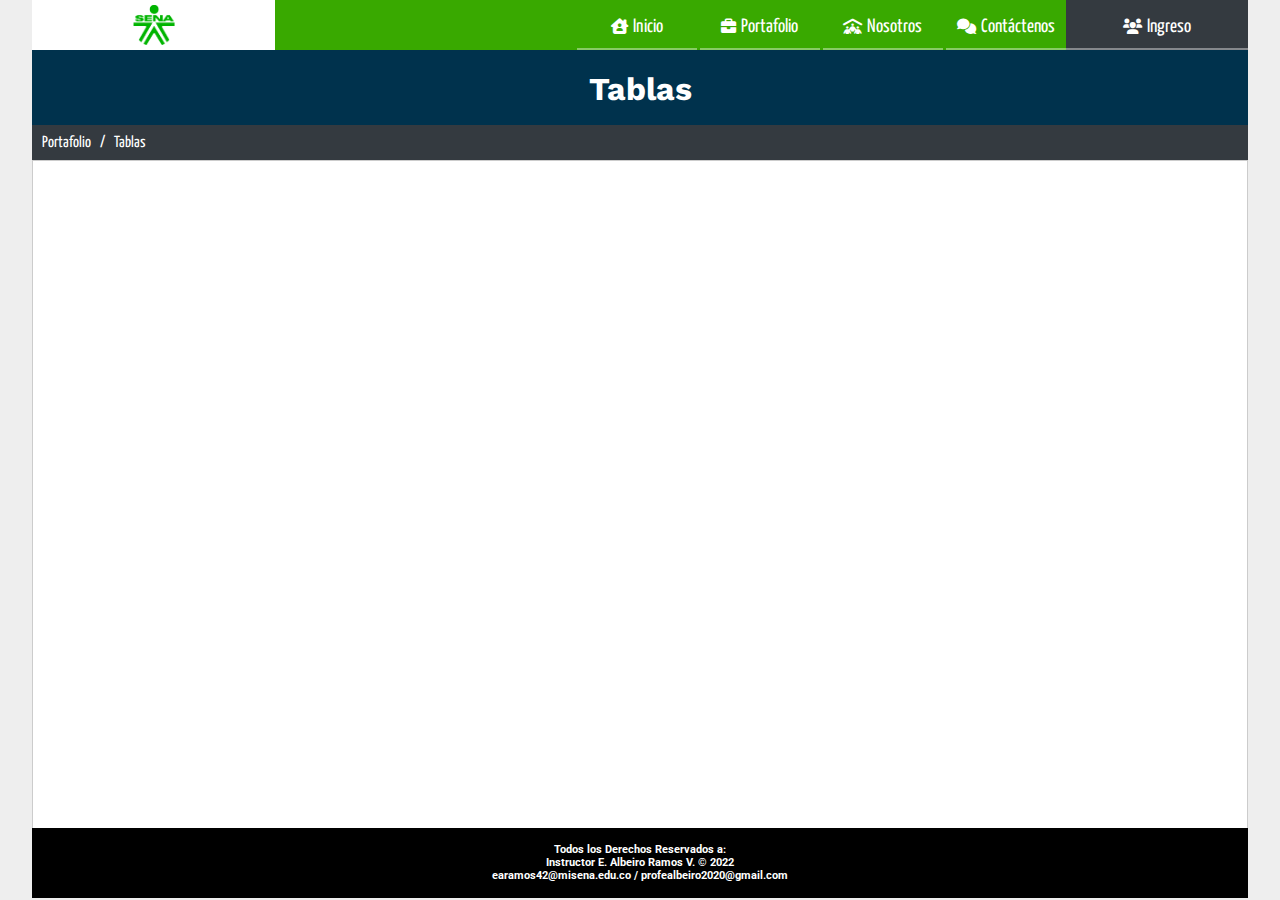
==== pages/tables.html @ 94cd0a86 "Modelo de Cajas" ====
<!DOCTYPE html>
<html lang="en">

<head>
    <meta charset="UTF-8">
    <meta http-equiv="X-UA-Compatible" content="IE=edge">
    <meta name="viewport" content="width=device-width, initial-scale=1.0">
    <!-- Título Navegador -->
    <title>Empresa</title>
    <link rel="shortcut icon" href="../assets/img/Sena-Logo-Fondo-Verde.jpg">
    <!-- Estilos -->
    <link rel="stylesheet" href="../assets/css/all.min.css">
    <link rel="stylesheet" href="../assets/css/styles_model_box.css">
</head>

<body>
    <!-- Contenedor -->
    <div class="contenedor">
        <!-- Navegador -->
        <nav>
            <!-- Logo -->
            <div class="logo color-blanco">
                <div class="imagen">
                    <img src="../assets/img/logo-sena-verde-png-sin-fondo.png" alt="logo-sena" title="logo-sena">
                </div>
            </div>
            <!-- menú -->
            <div class="menu color-verde">
                <div class="navegador">
                    <ul>
                        <li><a href="../index.html#"><i class="fa-solid fa-house-chimney-user"></i>Inicio</a></li>
                        <li><a href="../index.html#portafolio"><i class="fa-solid fa-briefcase"></i>Portafolio</a>
                            <ul>
                                <li><a href="../index.html#portafolio">Tablas</a>
                                    <ul>
                                        <li><a href="">Ejemplo1</a></li>
                                        <li><a href="">Ejemplo2</a></li>
                                        <li><a href="">Ejemplo3</a></li>
                                    </ul>
                                </li>
                                <li><a href="../index.html#portafolio">Alertas</a>
                                    <ul>
                                        <li><a href="">Ejemplo1</a></li>
                                        <li><a href="">Ejemplo2</a></li>
                                        <li><a href="">Ejemplo3</a></li>
                                    </ul>
                                </li>
                                <li><a href="../index.html#portafolio">Filtros</a>
                                    <ul>
                                        <li><a href="">Ejemplo1</a></li>
                                        <li><a href="">Ejemplo2</a></li>
                                        <li><a href="">Ejemplo3</a></li>
                                    </ul>
                                </li>
                            </ul>
                        </li>
                        <li><a href="../index.html#nosotros"><i class="fa-solid fa-people-roof"></i>Nosotros</a>
                            <ul>
                                <li><a href="../index.html#nosotros">Gráficos</a>
                                    <ul>
                                        <li><a href="">Ejemplo1</a></li>
                                        <li><a href="">Ejemplo2</a></li>
                                        <li><a href="">Ejemplo3</a></li>
                                    </ul>
                                </li>
                                <li><a href="../index.html#nosotros">Impresos</a>
                                    <ul>
                                        <li><a href="">Ejemplo1</a></li>
                                        <li><a href="">Ejemplo2</a></li>
                                        <li><a href="">Ejemplo3</a></li>
                                    </ul>
                                </li>
                                <li><a href="../index.html#nosotros">Calendario</a>
                                    <ul>
                                        <li><a href="">Ejemplo1</a></li>
                                        <li><a href="">Ejemplo2</a></li>
                                        <li><a href="">Ejemplo3</a></li>
                                    </ul>
                                </li>
                            </ul>
                        </li>
                        <li><a href="../index.html#contactenos"><i class="fa-solid fa-comments"></i>Contáctenos</a></li>
                    </ul>
                </div>
            </div>
            <!-- ingreso -->
            <div class="ingreso color-gris-sena">
                <div class="navegador">
                    <ul>
                        <li class="m-ingreso"><a href=""><i class="fa-solid fa-users"></i>Ingreso</a>
                            <ul>
                                <li><a href="">Registrarse</a></li>
                                <li><a href="">Iniciar Sesión</a></li>
                            </ul>
                        </li>
                    </ul>
                </div>
            </div>
        </nav>
        <!-- Contenido -->                
        <div class="titulo color-azul-osc">
            <h1>Tablas</h1>
        </div>
        <div class="tope"></div>
        <!-- Migas de Pan "Bread crums" -->
        <div class="migas color-gris-sena">
            <a href="../index.html#portafolio">Portafolio</a>
            <p> &nbsp / &nbsp</p>
            <a href="tables.html">Tablas</a>
        </div>
        <section class="contenido color-blanco borde">

        </section>
        <!-- Pie de Página -->
        <footer class="footer-fijo color-negro">
            <div class="parrafo">
                <p>Todos los Derechos Reservados a:</p>
                <p>Instructor E. Albeiro Ramos V. © 2022</p>
                <p>earamos42@misena.edu.co / profealbeiro2020@gmail.com</p>
            </div>
        </footer>
    </div>
    <!-- Scripts -->
    <script src="assets/js/scripts.js"></script>
</body>

</html>
---- assets/css/styles_model_box.css ----
/* ------------------------------------------------------------------------------------- */
/* ------------------------------------------------------------------------------------- */
/* ---------------------------------- GUÍA DE ESTILO ----------------------------------- */
/* ------------------------------------------------------------------------------------- */
/* ------------------------------------------------------------------------------------- */


/* ------------------------------------------------------------------------------------- */
/* ------------------------------------------------------------------------------------- */
/* 1. COMPONENTES ---------------------------------------------------------------------- */
/*  1.1. General ----------------------------------------------------------------------- */
/*  1.2. Bordes ------------------------------------------------------------------------ */
/*  1.3. Colores ----------------------------------------------------------------------- */
/*  1.4. Tarjeta ----------------------------------------------------------------------- */
/*  1.5. Imágenes ---------------------------------------------------------------------- */
/*  1.6. Texto ------------------------------------------------------------------------- */
/*  1.7. Botón Enlace ------------------------------------------------------------------ */
/*  1.8. Sonidos ----------------------------------------------------------------------- */
/*  1.9. Vídeos ------------------------------------------------------------------------ */
/* 1.10. Objetos ----------------------------------------------------------------------- */
/* 1.11. Iconografía ------------------------------------------------------------------- */
/* 1.12. Navegación -------------------------------------------------------------------- */
/* 1.13. Retorno Inicio ---------------------------------------------------------------- */
/* 1.14. Migas de pan ------------------------------------------------------------------ */
/* 1.15. Contenido --------------------------------------------------------------------- */
/* 1.16. Formularios ------------------------------------------------------------------- */
/* 1.17. Tablas ------------------------------------------------------------------------ */
/* 1.18. Modal ------------------------------------------------------------------------- */
/* 1.19. Plugins ----------------------------------------------------------------------- */
/* 2. LAYOUT: ESCRITORIO Y PORTATIL ---------------------------------------------------- */
/* 2.1. Contenedor --------------------------------------------------------------------- */
/* 2.2. Navegador ---------------------------------------------------------------------- */
/* 2.3. Encabezado y Secciones --------------------------------------------------------- */
/* 2.4. Encabezado --------------------------------------------------------------------- */
/* 2.5. Portafolio --------------------------------------------------------------------- */
/* 2.6. Nosotros ----------------------------------------------------------------------- */
/* 2.7. Contáctenos -------------------------------------------------------------------- */
/* 2.8. Pie de página ------------------------------------------------------------------ */
/* 3. LAYOUT: TABLET ------------------------------------------------------------------- */
/* 4. LAYOUT: CELULAR ------------------------------------------------------------------ */
/* 5. BIBLIOGRAFÍA --------------------------------------------------------------------- */
/* ------------------------------------------------------------------------------------- */
/* ------------------------------------------------------------------------------------- */


/* ------------------------------------------------------------------------------------- */
/* ---------------------------------- 1. COMPONENTES ----------------------------------- */
/* ------------------------------------------------------------------------------------- */

/* ------------------------------------------------------------------------------------- */
/* 1.1. General ------------------------------------------------------------------------ */
/* ------------------------------------------------------------------------------------- */

/* Fuentes: Roboto y Yanone */
@import url('https://fonts.googleapis.com/css2?family=Work+Sans&display=swap');
@import url('https://fonts.googleapis.com/css2?family=Roboto&display=swap');
@import url('https://fonts.googleapis.com/css2?family=Yanone+Kaffeesatz&display=swap');

/* Página Principal */
*{
    box-sizing: border-box;
    margin: 0;
    padding: 0;
}
html{
	scroll-behavior: smooth;
}
body{
    background: #EEE;
    font-family: 'Work Sans', sans-serif;
}


/* ------------------------------------------------------------------------------------- */
/* 1.2. Bordes ------------------------------------------------------------------------- */
/* ------------------------------------------------------------------------------------- */

/* Borde */
.borde{
    border: 1px solid #CCC;
}

/* Borde abajo*/
.borde-abj{
    border-bottom: 1px solid #CCC;
}

/* Borde redondeado arriba */
.borde-redon-arr{
    border-radius: 5px 5px 0 0;
}

/* Borde redondeado abajo */
.borde-redon-abj{
    border-radius: 0 0 5px 5px;
}


/* ------------------------------------------------------------------------------------- */
/* 1.3. Colores ------------------------------------------------------------------------ */
/* ------------------------------------------------------------------------------------- */

/* Sena: Color Verde */
.color-verde{
    background: #39A900;
}

/* Sena: Color Azul Oscuro */
.color-azul-osc{
    background: #00324D;
}

/* Sena: Color Azul Claro */
.color-azul-cla{
    background: #82DEF0;
}

/* Sena: Color Gris */
.color-gris-sena{
    background: #343A40;
}
/* Color blanco */
.color-blanco{
    background: #FFF;
}

/* Color gris claro */
.color-gris-cla{
    background: #BBB;
}

/* Color gris oscuro */
.color-gris-osc{
    background: #777;
}

/* Color negro */
.color-negro{
    background: #000;
}


/* ------------------------------------------------------------------------------------- */
/* 1.4. Tarjeta ------------------------------------------------------------------------ */
/* ------------------------------------------------------------------------------------- */
.tarjeta{
    width: 100%;
    height: 100%;
    padding: 10px;
}


/* ------------------------------------------------------------------------------------- */
/* 1.5. Imágenes ----------------------------------------------------------------------- */
/* ------------------------------------------------------------------------------------- */

/* Imágenes */
.imagen{
    width: 100%;
    height: 100%;
    position: relative;
    text-align: center;
    padding: 5px;
}
.imagen img{    
    width: auto;
    height: 70%;
    padding: 5px;
    position: absolute;
    top: 50%;
    left: 50%;
    transform: translate(-50%, -50%);
}


/* ------------------------------------------------------------------------------------- */
/* 1.6. Texto -------------------------------------------------------------------------- */
/* ------------------------------------------------------------------------------------- */

/* Títulos */
.titulo{
    height: 75px;    
    line-height: 75px;
    text-align: center;    
    color: #FFF;
    font-family: 'Work Sans', sans-serif;
    clear: both;
}
.titulo h1{
    line-height: 1;
    display: inline-block;
    vertical-align: middle;
}

/* Subtítulos */
.subtitulo{
    height: 50px;
    line-height: 50px;
    text-align: center;    
    font-family: 'Yanone Kaffeesatz', sans-serif;
}
.subtitulo h2{
    line-height: 1;
    display: inline-block;
    vertical-align: middle;
}

/* Párrafos */
.parrafo{    
    font-size: 0.9em;
    padding: 15px;
    text-align: justify;
    font-family: 'Roboto', sans-serif;    
}
.parrafo p{
    margin-bottom: 15px;
}


/* ------------------------------------------------------------------------------------- */
/* 1.7. Botón Enlace ------------------------------------------------------------------- */
/* ------------------------------------------------------------------------------------- */

/* Ver */
.ver{
    width: 100%;    
    height: 50px;    
    text-align: center;
    padding: 5px;    
}
.ver a{    
    display: block;
    width: 50%;
    height: 100%;
    padding: 12px;
    margin: auto;
    text-decoration: none;
    color: #FFF;
    border-radius: 5px;
    font-family: 'Yanone Kaffeesatz', sans-serif;
}
.ver a:hover{
    background: #00324D;
}


/* ------------------------------------------------------------------------------------- */
/* 1.8. Sonidos ------------------------------------------------------------------------ */
/* ------------------------------------------------------------------------------------- */

.sonido{
    width: 100%;
    height: 70%;
    padding: 10px;
}


/* ------------------------------------------------------------------------------------- */
/* 1.9. Vídeos ------------------------------------------------------------------------- */
/* ------------------------------------------------------------------------------------- */

.video{
    width: 100%;
    height: 100%;
    padding: 10px;
}


/* ------------------------------------------------------------------------------------- */
/* 1.10. Objetos ----------------------------------------------------------------------- */
/* ------------------------------------------------------------------------------------- */

iframe{
    width: 100%;
    height: 100%;
    padding: 10px;
    border: 0;
}


/* ------------------------------------------------------------------------------------- */
/* 1.11. Iconografía ------------------------------------------------------------------- */
/* ------------------------------------------------------------------------------------- */

/* Información Básica */
.info-basica{
    width: 100%;
    height: 70%;    
}

/* Social Media */
.social-media{
    width: 100%;
    height: 30%;
    padding: 8px 80px;    
}
.social-media div{
    width: 20%;
    height: 100%;    
    text-align: center;
    float: left;
    position: relative;
    font-size: 2.5em;
}
.social-media a{
    display: block;
    position: absolute;
    top: 8%;
    left: 32%;
    text-decoration: none;
    color: #39A900;
}
.social-media a:hover{
    color: #00324D;
}


/* ------------------------------------------------------------------------------------- */
/* 1.12. Navegación -------------------------------------------------------------------- */
/* ------------------------------------------------------------------------------------- */

/* Navegación */
.navegador{
    width: 100%;
    height: 100%;    
    font-family: 'Yanone Kaffeesatz', sans-serif;
    font-size: 1.2em;
}

.navegador i{    
    margin-right: 5px;    
    font-size: 0.8em;    
}

/* Nivel 1 */
.navegador>ul{
    list-style: none;
    text-align: right;    
}
.navegador>ul>li{
    width: 120px;
    height: 100%;
    line-height: 41px;
    display: inline-block;
    text-align: center;
}
.navegador ul li a{
    padding-top: 7px;    
    display: block;    
    text-decoration: none;
    color: #FFF;    
    border-bottom: 2px solid rgba(255, 255, 255, 0.4);
}
.navegador ul li a:hover{
    background: rgba(255, 255, 255, 0.3);
}
.navegador ul li:hover>ul{
    display: block;
}
.navegador .m-ingreso{
    width: 100%;
}

/* Nivel 2 */
.navegador li ul{
    width: 120px;
    list-style: none;
    position: absolute;
    background: #39A900;    
    display: none;
}
.navegador .m-ingreso ul{
    width: 14.2%;
    list-style: none;
    position: absolute;
    background: #00324D;    
    display: none;
}
.navegador li ul li{
    position: relative;    
}

/* Nivel 3 */
.navegador li ul li ul{
    left: 121px;
    top: 3px;
}


/* ------------------------------------------------------------------------------------- */
/* 1.13. Retorno inicio ---------------------------------------------------------------- */
/* ------------------------------------------------------------------------------------- */
.boton-retorno{
    position: fixed;
	bottom: 15px;
	right: 45px;
	font-size: 2.5em;
    color: #343A40;
}
.boton-retorno:hover{
    color: #39A900;
}


/* ------------------------------------------------------------------------------------- */
/* 1.14. Migas de Pan ------------------------------------------------------------------ */
/* ------------------------------------------------------------------------------------- */
.migas{
    width: 100%;
    padding: 10px;
    font-family: 'Yanone Kaffeesatz', sans-serif;    
}
.migas a,
.migas p{
    display: inline;
    color: #FFF;
}
.migas a{
    text-decoration: none;
}


/* ------------------------------------------------------------------------------------- */
/* 1.15. Contenido ------------------------------------------------------------------ */
/* ------------------------------------------------------------------------------------- */

.contenido{
    position: absolute;
    width: auto;
    height: auto;
    left: 2.5%;
    right: 2.5%;
    top: 160px;
    bottom: 70px;
}

/* ------------------------------------------------------------------------------------- */
/* 1.16. Formularios ------------------------------------------------------------------- */
/* ------------------------------------------------------------------------------------- */

/* Formulario */
.form{
    position: relative;
    width: 100%;
    height: 100%;
    padding: 10px;
    font-family: 'Yanone Kaffeesatz', sans-serif;
}
.form-subtitulo{        
    width: 100%;
    height: 50px;
    line-height: 30px;
    text-align: center;
    padding: 10px;
    background: #CCC;
	border-radius: 4px 4px 0 0;
    font-size: 1.2em;
}
.form-subtitulo h2{
    line-height: 1.3;
    display: inline-block;
    vertical-align: middle;
}
.form-cuerpo{
    position: absolute;
    top: 60px;
    left: 10px;
    right: 10px;
    bottom: 60px;
    background: #FFF;
    padding: 15px 10px;    
}
.form-control{
    width: 100%;
    height: 45px;    
    padding: 5px;    
    font-family: 'Yanone Kaffeesatz', sans-serif;
}
.label{    
    padding: 5px;
    width: 35%;
    height: 100%;
    line-height: 1;
    vertical-align: middle;
    float: left;
    text-align: right;    
    padding-right: 15px;
    font-size: 1.4em;
}
.input{
    padding: 5px;
    width: 65%;
    height: 100%;    
    float: left;
    border-radius: 4px;
    border: 1px solid #999;
    font-family: 'Yanone Kaffeesatz', sans-serif;
    font-size: 1.4em;	
}
.form-control-textarea{
    position: relative;    
    width: 100%;
    height: 65%;    
    line-height: 40px;    
    padding: 5px;    
    font-family: 'Yanone Kaffeesatz', sans-serif;
}
.form-control-textarea .label{
    line-height: 1.4;
}

.textarea{
    position: absolute;
    right: 6px;
    left: 35%;
    top: 5px;
    bottom: 10px;    
    resize: none;
    border: 1px solid #999;
    font-family: 'Yanone Kaffeesatz', sans-serif;
    font-size: 1.4em;
    border-radius: 4px;
    padding: 5px;
    line-height: 1.4;	
}
.form-pie{
    position: absolute;
    bottom: 10px;
    right: 10px;
    left: 10px;    
    height: 50px;
    text-align: center;
    padding: 5px;
    background: #CCC;    
	border-radius: 0 0 4px 4px;
}
.form-pie .boton{    
    padding: 8px;
    width: 50%;
    height: 100%;
    float: left;
    font-family: 'Roboto', sans-serif;
    font-weight: bold;
    cursor: pointer;
}



/* ------------------------------------------------------------------------------------- */
/* 1.17. Tablas ------------------------------------------------------------------------ */
/* ------------------------------------------------------------------------------------- */




/* ------------------------------------------------------------------------------------- */
/* 1.18. Modal ------------------------------------------------------------------------- */
/* ------------------------------------------------------------------------------------- */



/* ------------------------------------------------------------------------------------- */
/* 1.19. Plugins ----------------------------------------------------------------------- */
/* ------------------------------------------------------------------------------------- */





/* ------------------------------------------------------------------------------------- */
/* ------------------------------------- 2. LAYOUT ------------------------------------- */
/* ------------------------------- ESCRITORIO Y PORTATIL ------------------------------- */
/* ------------------------------------------------------------------------------------- */


/* ------------------------------------------------------------------------------------- */
/* 2.1. Contenedor --------------------------------------------------------------------- */
/* ------------------------------------------------------------------------------------- */

/* Contenedor */
.contenedor{
    width: 95%;
    max-width: 1280px;
    margin: auto;
}

/* Elementos contenedor */
nav, 
header,
section,
footer{
    width: 100%;
}

/* ------------------------------------------------------------------------------------- */
/* 2.2. Navegador ---------------------------------------------------------------------- */
/* ------------------------------------------------------------------------------------- */

/* Navegador */
nav{    
    height: 50px;
    position: sticky;
    top: 0;
    z-index: 10;
}

/* logo */
.logo{
    width: 20%;
    height: 100%;
    float: left;
}

.logo .imagen img{    
    width: auto;
    height: 100%;
}

/* menú */
.menu{
    width: 65%;
    height: 100%;
    float: left;    
}

/* ingreso */
.ingreso{
    width: 15%;
    height: 100%;
    float: left;
}


/* ------------------------------------------------------------------------------------- */
/* 2.3. Encabezado y Secciones ----------------------------------------------------------- */
/* ------------------------------------------------------------------------------------- */

header,
section{
    height: 81vh;    
}

/* Navegación: tope */
.tope{
	position: relative;    
	bottom: 124px;
}

/* ------------------------------------------------------------------------------------- */
/* 2.4. Encabezado --------------------------------------------------------------------- */
/* ------------------------------------------------------------------------------------- */

header{    
    background-image: url(../img/header.jpg);
    background-size: 100% 100%;
    background-attachment: fixed;
}


/* ------------------------------------------------------------------------------------- */
/* 2.5. Portafolio --------------------------------------------------------------------- */
/* ------------------------------------------------------------------------------------- */

/* Contenedor Portofolio */
.portafolio{
    height: auto;
}

/* Columnas */
.port-col{
    width: 33.33%;
    height: 100%;
    float: left;    
}

/* Imágenes */
.port-col .imagen{    
    height: 27vh;
}


/* ------------------------------------------------------------------------------------- */
/* 2.6. Nosotros ----------------------------------------------------------------------- */
/* ------------------------------------------------------------------------------------- */

/* Filas */
.nos-fila{
    width: 100%;
    height: 33.33%;    
}

/* Columnas */
.nos-col-izq,
.nos-col-der{
    width: 40%;
    height: 100%;
    float: left;
}
.nos-col-cnt{
    width: 20%;
    height: 100%;
    float: left;
}

/* Tarjeta */
.nos-col-izq .tarjeta,
.nos-col-der .tarjeta{
    position: relative;    
}
.nos-col-izq .subtitulo,
.nos-col-der .subtitulo{    
    position: relative;    
}
.nos-col-izq .parrafo,
.nos-col-der .parrafo{
    position: absolute;
    top: 60px;
    left: 10px;
    right: 10px;
    bottom: 60px;
    line-height: 11vh;    
}
.nos-col-izq .parrafo p,
.nos-col-der .parrafo p{
    line-height: 1;
    display: inline-block;
    vertical-align: middle;
}
.nos-col-izq .ver,
.nos-col-der .ver{
    width: auto;
    position: absolute;
    left: 10px;
    right: 10px;
    bottom: 10px;
}
.nos-col-izq .ver a{
    margin-right: 0;
}
.nos-col-der .ver a{
    margin-left: 0;
}
.nos-col-izq .subtitulo,
.nos-col-izq .parrafo{
    text-align: right;
    padding-right: 15px;
}
.nos-col-der .subtitulo,
.nos-col-der .parrafo{
    text-align: left;
    padding-left: 15px; 
}


/* ------------------------------------------------------------------------------------- */
/* 2.7. Contáctenos -------------------------------------------------------------------- */
/* ------------------------------------------------------------------------------------- */

/* Columnas */
.cont-col{
    width: 50%;
    height: 100%;
    float: left;
}

/* Filas */
.cont-fila-arr{
    width: 100%;
    height: 70%;
}
.cont-fila-abj{
    width: 100%;
    height: 30%;
}

/* Párrafo */
.cont-fila-abj .parrafo{
    text-align: center;
    font-size: 0.9em;
    font-weight: bold;
}
.cont-fila-abj .parrafo p{
    margin: 0;
}

/* ------------------------------------------------------------------------------------- */
/* 2.8. Pie de Página ------------------------------------------------------------------ */
/* ------------------------------------------------------------------------------------- */

footer{
    height: 70px;
}
/* Párrafo */
footer .parrafo{
    text-align: center;
    font-size: 0.7em;
    color: #FFF;
    font-weight: bold;
}
footer .parrafo p{
    margin: 0;
}

/* Pie de página fijo */
.footer-fijo{
    position: absolute;
    width: auto;
    left: 2.5%;
    right: 2.5%;
    bottom: 2px;
}

/* ------------------------------------------------------------------------------------- */
/* ------------------------------------- 3. LAYOUT ------------------------------------- */
/* -------------------------------------- TABLET --------------------------------------- */
/* ------------------------------------------------------------------------------------- */



/* ------------------------------------------------------------------------------------- */
/* ------------------------------------- 4. LAYOUT ------------------------------------- */
/* -------------------------------------- CELULAR -------------------------------------- */
/* ------------------------------------------------------------------------------------- */



/* ------------------------------------------------------------------------------------- */
/* ---------------------------------- V. BIBLIOGRAFÍA ---------------------------------- */
/* ------------------------------------------------------------------------------------- */
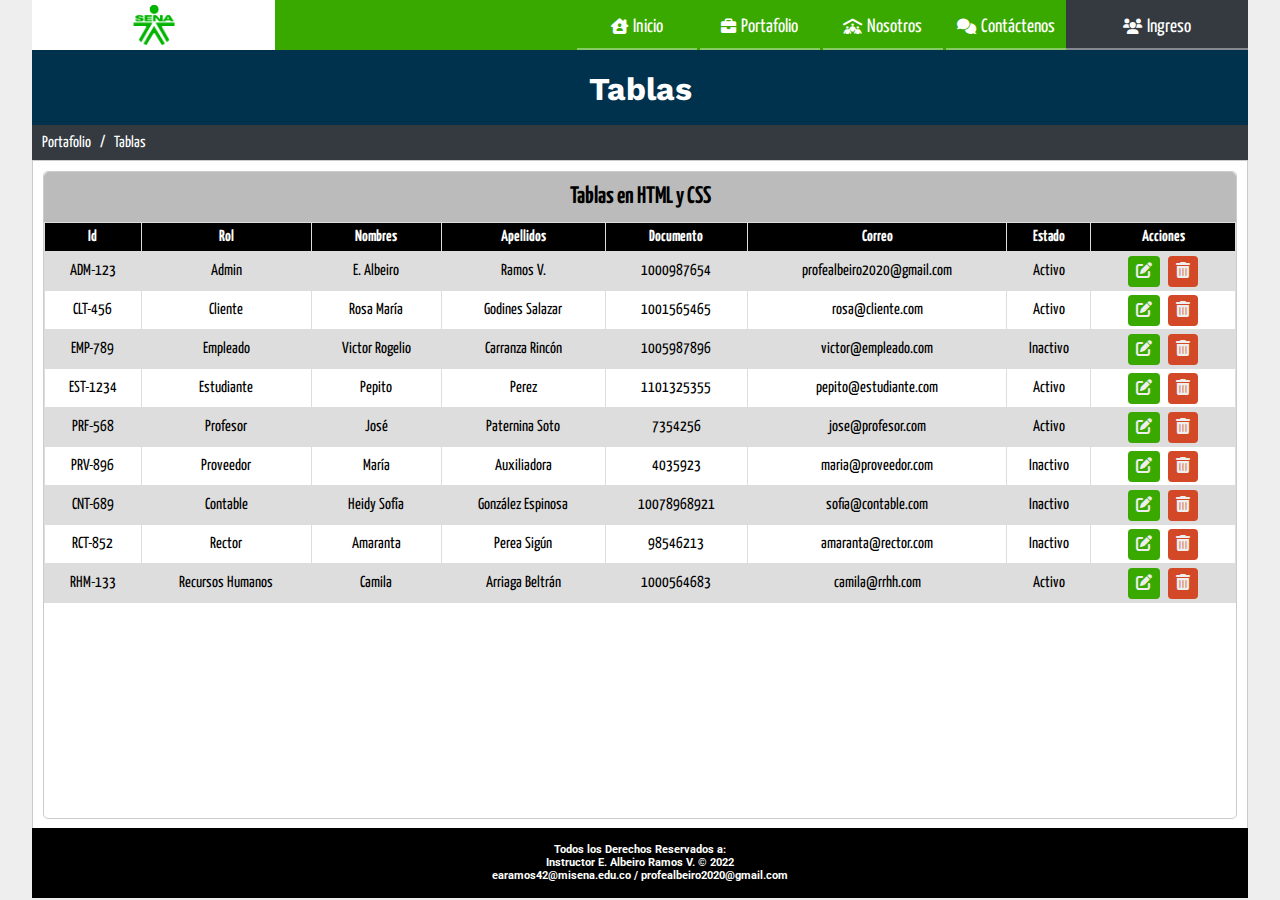
==== commit f6c8e342: "Modelo de Cajas" ====
--- a/pages/tables.html
+++ b/pages/tables.html
@@ -97,7 +97,7 @@
                 </div>
             </div>
         </nav>
-        <!-- Contenido -->                
+        <!-- Contenido -->
         <div class="titulo color-azul-osc">
             <h1>Tablas</h1>
         </div>
@@ -109,7 +109,142 @@
             <a href="tables.html">Tablas</a>
         </div>
         <section class="contenido color-blanco borde">
-
+            <div class="cont-tabla">
+                <div class="subtitulo color-gris-cla borde-redon-arr">
+                    <h2>Tablas en HTML y CSS</h2>
+                </div>
+                <div class="table-scroll">
+                    <table class="table">
+                        <tr>
+                            <th class="centrar">Id</th>
+                            <th class="centrar">Rol</th>
+                            <th class="centrar">Nombres</th>
+                            <th class="centrar">Apellidos</th>
+                            <th class="centrar">Documento</th>
+                            <th class="centrar">Correo</th>
+                            <th class="centrar">Estado</th>
+                            <th class="centrar">Acciones</th>
+                        </tr>
+                        <tr>
+                            <td>ADM-123</td>
+                            <td>Admin</td>
+                            <td>E. Albeiro</td>
+                            <td>Ramos V.</td>
+                            <td>1000987654</td>
+                            <td>profealbeiro2020@gmail.com</td>
+                            <td>Activo</td>
+                            <td class="tabla-acciones">
+                                <a class="tabla-edit" href="#"><i class="fas fa-edit"></i></a>
+                                <a class="tabla-delete" href="#"><i class="fas fa-trash-alt"></i></a>
+                            </td>
+                        </tr>
+                        <tr>
+                            <td>CLT-456</td>
+                            <td>Cliente</td>
+                            <td>Rosa María</td>
+                            <td>Godines Salazar</td>
+                            <td>1001565465</td>
+                            <td>rosa@cliente.com</td>
+                            <td>Activo</td>
+                            <td class="tabla-acciones">
+                                <a class="tabla-edit" href="#"><i class="fas fa-edit"></i></a>
+                                <a class="tabla-delete" href="#"><i class="fas fa-trash-alt"></i></a>
+                            </td>
+                        </tr>
+                        <tr>
+                            <td>EMP-789</td>
+                            <td>Empleado</td>
+                            <td>Victor Rogelio</td>
+                            <td>Carranza Rincón</td>
+                            <td>1005987896</td>
+                            <td>victor@empleado.com</td>
+                            <td>Inactivo</td>
+                            <td class="tabla-acciones">
+                                <a class="tabla-edit" href="#"><i class="fas fa-edit"></i></a>
+                                <a class="tabla-delete" href="#"><i class="fas fa-trash-alt"></i></a>
+                            </td>
+                        </tr>
+                        <tr>
+                            <td>EST-1234</td>
+                            <td>Estudiante</td>
+                            <td>Pepito</td>
+                            <td>Perez</td>
+                            <td>1101325355</td>
+                            <td>pepito@estudiante.com</td>
+                            <td>Activo</td>
+                            <td class="tabla-acciones">
+                                <a class="tabla-edit" href="#"><i class="fas fa-edit"></i></a>
+                                <a class="tabla-delete" href="#"><i class="fas fa-trash-alt"></i></a>
+                            </td>
+                        </tr>
+                        <tr>
+                            <td>PRF-568</td>
+                            <td>Profesor</td>
+                            <td>José</td>
+                            <td>Paternina Soto</td>
+                            <td>7354256</td>
+                            <td>jose@profesor.com</td>
+                            <td>Activo</td>
+                            <td class="tabla-acciones">
+                                <a class="tabla-edit" href="#"><i class="fas fa-edit"></i></a>
+                                <a class="tabla-delete" href="#"><i class="fas fa-trash-alt"></i></a>
+                            </td>
+                        </tr>
+                        <tr>
+                            <td>PRV-896</td>
+                            <td>Proveedor</td>
+                            <td>María</td>
+                            <td>Auxiliadora</td>
+                            <td>4035923</td>
+                            <td>maria@proveedor.com</td>
+                            <td>Inactivo</td>
+                            <td class="tabla-acciones">
+                                <a class="tabla-edit" href="#"><i class="fas fa-edit"></i></a>
+                                <a class="tabla-delete" href="#"><i class="fas fa-trash-alt"></i></a>
+                            </td>
+                        </tr>
+                        <tr>
+                            <td>CNT-689</td>
+                            <td>Contable</td>
+                            <td>Heidy Sofía</td>
+                            <td>González Espinosa</td>
+                            <td>10078968921</td>
+                            <td>sofia@contable.com</td>
+                            <td>Inactivo</td>
+                            <td class="tabla-acciones">
+                                <a class="tabla-edit" href="#"><i class="fas fa-edit"></i></a>
+                                <a class="tabla-delete" href="#"><i class="fas fa-trash-alt"></i></a>
+                            </td>
+                        </tr>
+                        <tr>
+                            <td>RCT-852</td>
+                            <td>Rector</td>
+                            <td>Amaranta</td>
+                            <td>Perea Sigún</td>
+                            <td>98546213</td>
+                            <td>amaranta@rector.com</td>
+                            <td>Inactivo</td>
+                            <td class="tabla-acciones">
+                                <a class="tabla-edit" href="#"><i class="fas fa-edit"></i></a>
+                                <a class="tabla-delete" href="#"><i class="fas fa-trash-alt"></i></a>
+                            </td>
+                        </tr>
+                        <tr>
+                            <td>RHM-133</td>
+                            <td>Recursos Humanos</td>
+                            <td>Camila </td>
+                            <td>Arriaga Beltrán</td>
+                            <td>1000564683</td>
+                            <td>camila@rrhh.com</td>
+                            <td>Activo</td>
+                            <td class="tabla-acciones">
+                                <a class="tabla-edit" href="#"><i class="fas fa-edit"></i></a>
+                                <a class="tabla-delete" href="#"><i class="fas fa-trash-alt"></i></a>
+                            </td>
+                        </tr>
+                    </table>
+                </div>
+            </div>
         </section>
         <!-- Pie de Página -->
         <footer class="footer-fijo color-negro">
@@ -121,7 +256,7 @@
         </footer>
     </div>
     <!-- Scripts -->
-    <script src="assets/js/scripts.js"></script>
+    <script src="../assets/js/scripts.js"></script>
 </body>
 
 </html>--- a/assets/css/styles_model_box.css
+++ b/assets/css/styles_model_box.css
@@ -17,7 +17,7 @@
 /*  1.7. Botón Enlace ------------------------------------------------------------------ */
 /*  1.8. Sonidos ----------------------------------------------------------------------- */
 /*  1.9. Vídeos ------------------------------------------------------------------------ */
-/* 1.10. Objetos ----------------------------------------------------------------------- */
+/* 1.10. Iframe ----------------------------------------------------------------------- */
 /* 1.11. Iconografía ------------------------------------------------------------------- */
 /* 1.12. Navegación -------------------------------------------------------------------- */
 /* 1.13. Retorno Inicio ---------------------------------------------------------------- */
@@ -267,7 +267,7 @@
 
 
 /* ------------------------------------------------------------------------------------- */
-/* 1.10. Objetos ----------------------------------------------------------------------- */
+/* 1.10. Iframe ----------------------------------------------------------------------- */
 /* ------------------------------------------------------------------------------------- */
 
 iframe{
@@ -432,6 +432,7 @@
     right: 2.5%;
     top: 160px;
     bottom: 70px;
+    padding: 10px;
 }
 
 /* ------------------------------------------------------------------------------------- */
@@ -550,8 +551,50 @@
 /* 1.17. Tablas ------------------------------------------------------------------------ */
 /* ------------------------------------------------------------------------------------- */
 
-
-
+.cont-tabla{
+    border-radius: 5px;
+    border: 1px solid #CCC;
+    height: 100%;
+    font-family: 'Yanone Kaffeesatz', sans-serif;
+}
+
+.table{	
+	width: 100%;	
+	border-collapse: collapse;
+}
+.table td, th{	
+  border: 1px solid #DDD;  
+  padding: 6px;
+  text-align: center;  
+}
+.table th{
+	background: #000;
+	color: #FFF;
+}
+.table tr:nth-child(even) {
+  background-color: #DDD;
+}
+.table .tabla-acciones{
+	padding: 10px;
+}
+.table .tabla-acciones a{	
+	text-decoration: none;
+	padding: 8px;
+	border-radius: 4px;		
+}
+.table .tabla-acciones .tabla-edit{
+	color: #EEE;
+	background: #39A900;
+}
+.table .tabla-acciones .tabla-delete{
+	color: #EEE;
+	background: #D34826;
+	margin-left: 5px;
+}
+.table .tabla-acciones .tabla-edit:hover,
+.table .tabla-acciones .tabla-delete:hover{
+    background: #00324D;   
+}
 
 /* ------------------------------------------------------------------------------------- */
 /* 1.18. Modal ------------------------------------------------------------------------- */
